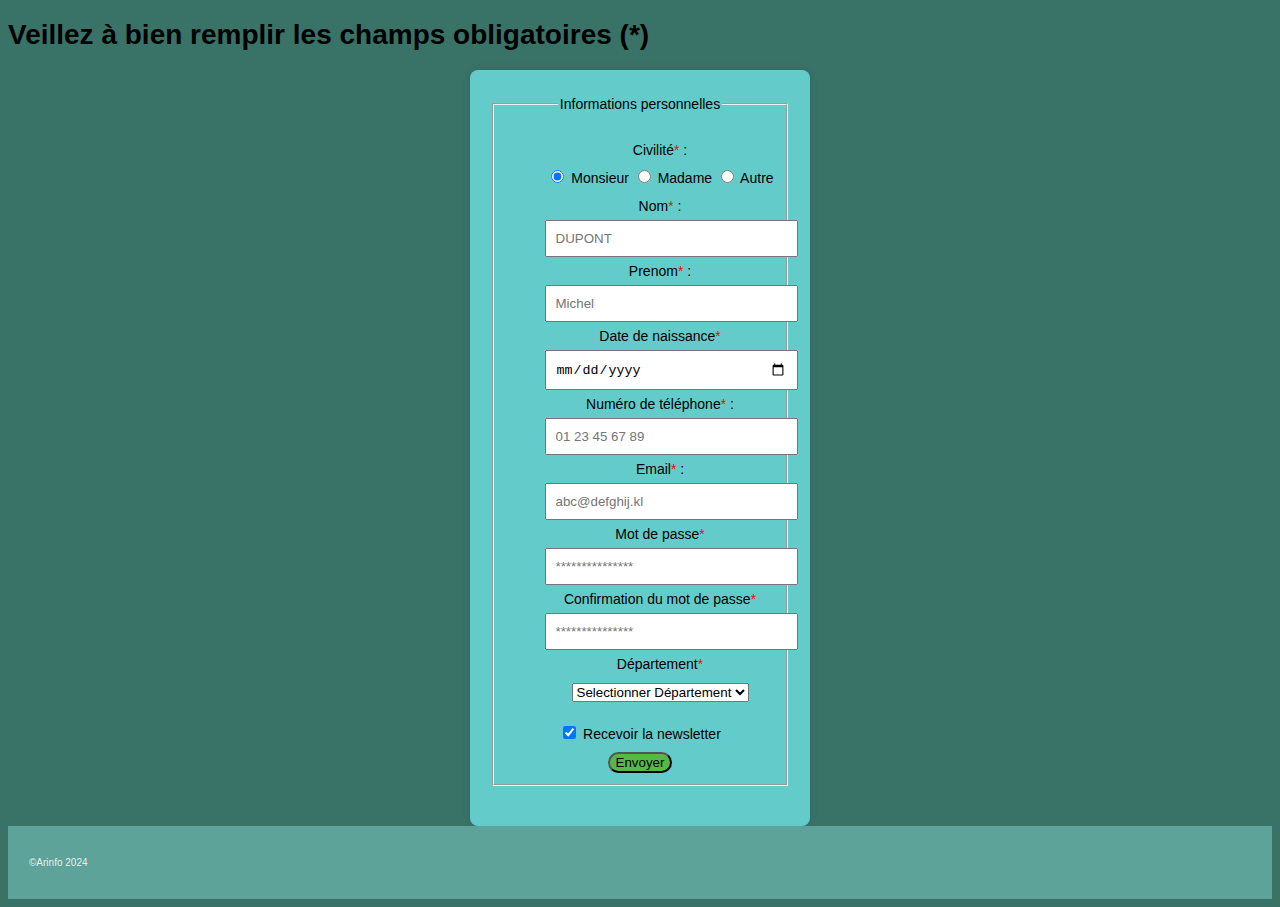
==== TP5/Index.html @ 566c84dc "TPS5 added" ====
<!DOCTYPE html>
<html lang="fr">

<head>
    <meta charset="UTF-8">
    <meta name="viewport" content="width=device-width, initial-scale=1.0">
    <title>Formulmaire d'inscription</title>
    <link rel="stylesheet" href="Style.css">
</head>

<body>
    <h1>Veillez à bien remplir les champs obligatoires (<span>*</span>)</h1>
    <div class="container">
        <form action="" method="post" class="registration">
            <fieldset>
                <legend>Informations personnelles </legend>
                <div>
                    <ul>
                        <li>
                            <label>Civilité<span>*</span> :</label> <br>
                            <input type="radio" id="civilite" name="civilité" checked /> Monsieur
                            <input type="radio" id="civilite" name="civilité" /> Madame
                            <input type="radio" id="civilite" name="civilité"/> Autre
                        </li>
                        <li>
                            <label for="nom">Nom<span>*</span> :</label>
                            <input type="text" id="nom" name="nom" placeholder="DUPONT" class="input" required>
                        </li>
                        <li>
                            <label for="prenom">Prenom<span>*</span> :</label>
                            <input type="text" id="prenom" name="prenom" placeholder="Michel" class="input" required>
                        </li>
                        <li>
                            <label for="birthdate">Date de naissance<span>*</span></label>
                            <input type="date" id="birthdate" name="birthdate" class="input" required>
                        </li>
                        <li>
                            <label for="phone">Numéro de téléphone<span>*</span> :</label>
                            <input type="tel" id="phone" name="phone" placeholder="01 23 45 67 89" class="input" required>
                        </li>
                        <li>
                            <label for="prenom">Email<span>*</span> :</label><br>
                            <input type="email" id="Email" name="Email" placeholder="abc@defghij.kl" class="input" required>
                        </li>
                        <li>
                            <label for="password">Mot de passe<span>*</span></label>
                            <input type="password" id="password" name="password" placeholder="***************" class="input" required>
                        </li>
                        <li>
                            <label for="password">Confirmation du mot de passe<span>*</span></label>
                            <input type="password" id="confirmMdp" name="password" placeholder="***************" class="input" required>
                        </li>
                        <li>
                            <label>Département<span>*</span></label>
                            <select name="departement" required>
                                <option selected disabled value="base">Selectionner Département</option>
                                <option value="Maine-et-Loire">Maine-et-Loire</option>
                                <option value="Loire Atlantique">Loire Atlantique</option>
                                <option value="Mayenne">Mayenne</option>
                                <option value="Sarthe">Sarthe</option>
                            </select>
                        </li>
                    </ul>
                </div>
                <input type="checkbox" checked> Recevoir la newsletter
                <br>
                <input class="btn" type="submit" value="Envoyer">
            </fieldset>
        </form>
    </div>
</body>
<footer>
    <p>&copy;Arinfo 2024</p>
</footer>
</html>
---- TP5/Style.css ----
label span {
    color: red;
}

body {
    font-family: roboto, arial, helvetica neue, sans-serif;
    font-weight: 400;
    font-size: 14px;
    background-color: #397367;
}

.btn {
    background: #57b846;
    border-radius: 13px;
}

ul {
    list-style-type: none;
}

.input {
    padding: 9px;
    color: rgb(0, 0, 0);
    width: 100%;
}

div {
    display: flex;
    margin: auto;
}

.registration {
    text-align: center; /* Centrer le titre */
    margin-bottom: 20px;
}

.container {
    background-color: #63CCCA;
    padding: 20px;
    border-radius: 8px;
    box-shadow: 0 0 10px rgba(0, 0, 0, 0.1);
    width: 300px; /* Largeur du formulaire */
    line-height: 2em;
}
footer{
    background-color: #5DA399;
    color: rgba(255, 255, 255, 0.858);
    padding: 21px;
    font-size: x-small;
}

@media (max-width:768px) {
    form li {
        
    }
}
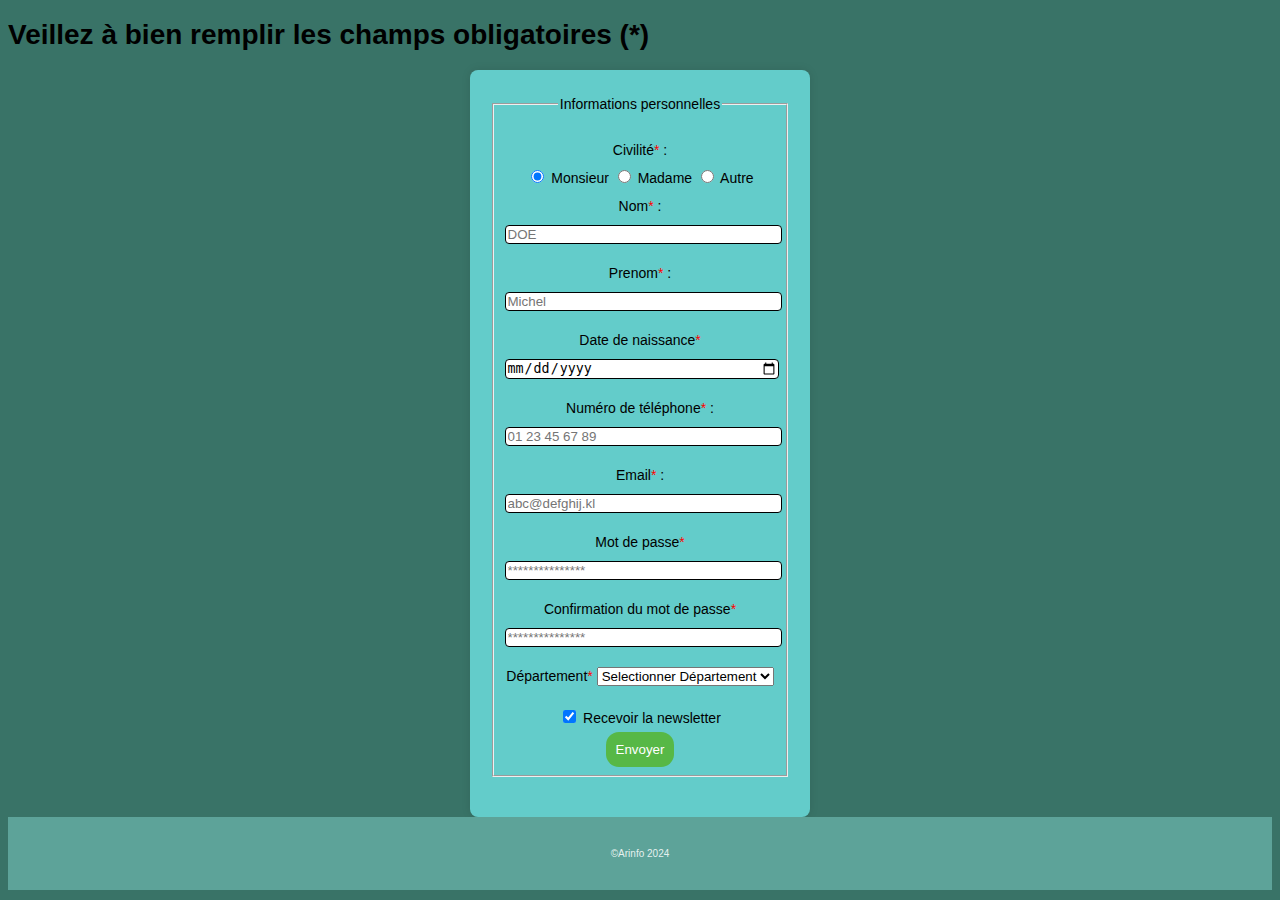
==== commit 975a105d: "Formulaire 3eme prise" ====
--- a/TP5/Index.html
+++ b/TP5/Index.html
@@ -24,7 +24,7 @@
                         </li>
                         <li>
                             <label for="nom">Nom<span>*</span> :</label>
-                            <input type="text" id="nom" name="nom" placeholder="DUPONT" class="input" required>
+                            <input type="text" id="nom" name="nom" placeholder="DOE" class="input" required>
                         </li>
                         <li>
                             <label for="prenom">Prenom<span>*</span> :</label>
--- a/TP5/Style.css
+++ b/TP5/Style.css
@@ -12,16 +12,29 @@
 .btn {
     background: #57b846;
     border-radius: 13px;
+    color: white;
+    padding: 10px;
+    border: none;
+    cursor: pointer;
+}
+
+/*couleur survol bouton */
+.btn:hover {
+    background: #45a037; 
 }
 
 ul {
     list-style-type: none;
+    padding-left: 0;
 }
 
 .input {
-    padding: 9px;
+    padding: 10px
     color: rgb(0, 0, 0);
     width: 100%;
+    border: 1px solid;
+    border-radius: 4px;
+    margin-bottom: 15px
 }
 
 div {
@@ -30,16 +43,19 @@
 }
 
 .registration {
-    text-align: center; /* Centrer le titre */
+    text-align: center;
     margin-bottom: 20px;
 }
 
 .container {
+    display: flex;
+    flex-direction: column;
+    margin: auto;
     background-color: #63CCCA;
     padding: 20px;
     border-radius: 8px;
     box-shadow: 0 0 10px rgba(0, 0, 0, 0.1);
-    width: 300px; /* Largeur du formulaire */
+    width: 300px;
     line-height: 2em;
 }
 footer{
@@ -47,10 +63,17 @@
     color: rgba(255, 255, 255, 0.858);
     padding: 21px;
     font-size: x-small;
+    text-align: center;
 }
 
-@media (max-width:768px) {
-    form li {
-        
+@media (max-width: 768px) {
+    .container {
+        width: 90%;
+        padding: 15px;
     }
-}+    .btn {
+        font-size: 1em;
+    }
+border-style: {
+    font-size: 16px;
+};